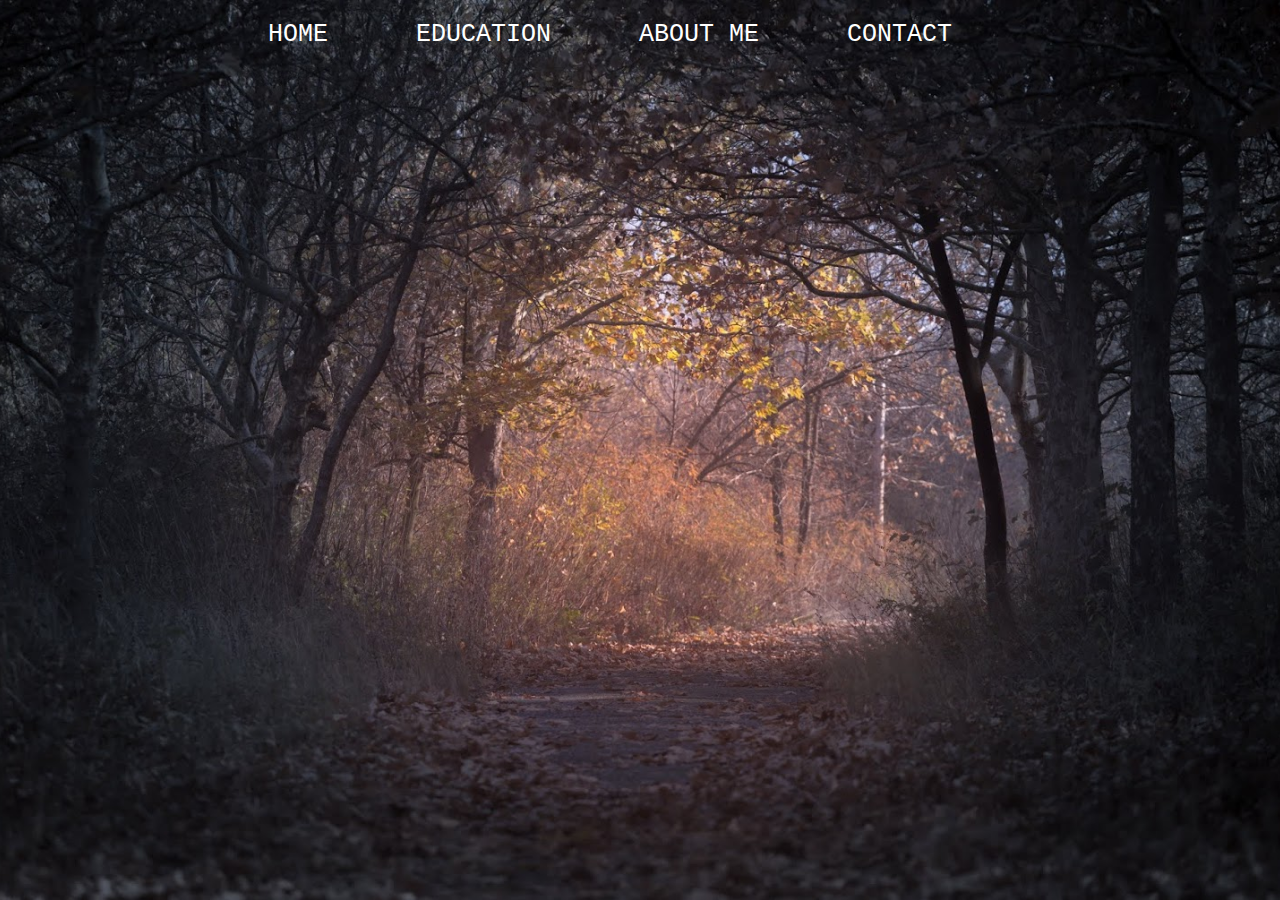
==== aboutme.html @ e42d0ca2 "Home page completed" ====
<!DOCTYPE html>
<html lang="en">

<head>
    <meta charset="UTF-8">
    <meta name="viewport" content="width=device-width, initial-scale=1.0">
    <meta http-equiv="X-UA-Compatible" content="ie=edge">
    <link rel="stylesheet" type="text/css" href="css/main.css">
    <title>Rahul Shrestha</title>
</head>
<div class="wrapper">
    <!---wrapper-->
    <div class="header">
        <!---Header-->
        <div class="navbar">
            <!---Navbar-->
            <a href="index.html">HOME</a>
            <a href="education.html">EDUCATION</a>
            <a href="aboutme.html">ABOUT ME</a>
            <a href="contact.html">CONTACT</a>
        </div>
        <!---Navbar-->
    </div>
    <!---Header-->
</div>
<!---wrapper-->

<body>

</body>

</html>
---- css/main.css ----
body {
    margin: 0;
    padding: 0;
    box-sizing: border_box;
}

.header {
    background: url(../images/bg.jpg);
    height: 100vh;
    width: 100%;
    background-repeat: no-repeat;
    background-position: center;
    background-size: cover;
}

.navbar {
    text-align: center;
    padding: 20px;
}

.navbar a {
    text-decoration: none;
    color: #fff;
    font-size: 25px;
    font-family: 'Courier New';
    margin-right: 60px;
    border: 2px solid transparent;
    padding: 10px;
    transition: 0.8s;
}

.navbar a:hover {
    background: #000;
    border: 1px solid #fff;
}

.head-content {
    text-align: center;
}

.head-content img {
    border-radius: 0%;
    border: 1px solid #fff;
    margin-top: 80px;
}

.head-content img:hover {
    border: 2px solid #db2e2e;
}

.name {
    cursor: pointer;
    font-size: 50px;
    color: #fff;
    font-family: 'Courier New';
}

.desc {
    font-size: 30px;
    color: #fff;
    font-family: 'Courier New';
}
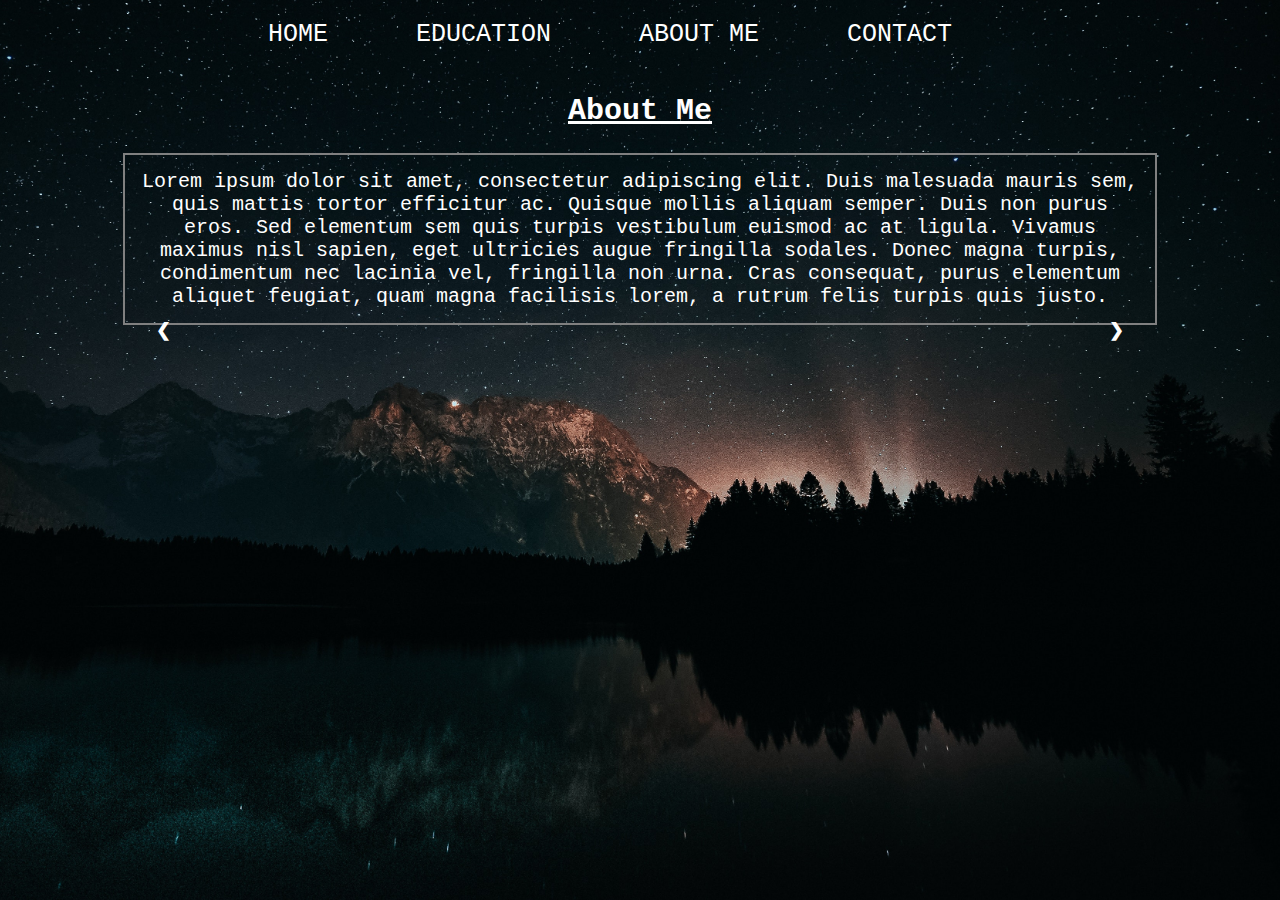
==== commit cd89ae1c: "About Me Page & Carousel Completed" ====
--- a/aboutme.html
+++ b/aboutme.html
@@ -6,8 +6,41 @@
     <meta name="viewport" content="width=device-width, initial-scale=1.0">
     <meta http-equiv="X-UA-Compatible" content="ie=edge">
     <link rel="stylesheet" type="text/css" href="css/main.css">
+    <script src="script.js"></script>
     <title>Rahul Shrestha</title>
 </head>
+<script>
+    var slideIndex = 1;
+    showSlides(slideIndex);
+
+    function plusSlides(n) {
+        showSlides(slideIndex += n);
+    }
+
+    function currentSlide(n) {
+        showSlides(slideIndex = n);
+    }
+
+    function showSlides(n) {
+        var i;
+        var slides = document.getElementsByClassName("mySlides");
+        var dots = document.getElementsByClassName("dot");
+        if (n > slides.length) {
+            slideIndex = 1
+        }
+        if (n < 1) {
+            slideIndex = slides.length
+        }
+        for (i = 0; i < slides.length; i++) {
+            slides[i].style.display = "none";
+        }
+        for (i = 0; i < dots.length; i++) {
+            dots[i].className = dots[i].className.replace(" active", "");
+        }
+        slides[slideIndex - 1].style.display = "block";
+        dots[slideIndex - 1].className += " active";
+    }
+</script>
 <div class="wrapper">
     <!---wrapper-->
     <div class="header">
@@ -20,8 +53,50 @@
             <a href="contact.html">CONTACT</a>
         </div>
         <!---Navbar-->
+        <div class="about_me">
+            <!---About Me-->
+            <h2>About Me</h2>
+            <p>
+                Lorem ipsum dolor sit amet, consectetur adipiscing elit. Duis malesuada mauris sem, quis mattis tortor efficitur ac. Quisque mollis aliquam semper. Duis non purus eros. Sed elementum sem quis turpis vestibulum euismod ac at ligula. Vivamus maximus nisl
+                sapien, eget ultricies augue fringilla sodales. Donec magna turpis, condimentum nec lacinia vel, fringilla non urna. Cras consequat, purus elementum aliquet feugiat, quam magna facilisis lorem, a rutrum felis turpis quis justo.
+            </p>
+        </div>
+        <!---About Me-->
+        <div class="slideshow-container">
+
+            <div class="mySlides fade">
+                <div class="numbertext">1 / 3</div>
+                <img src="images/carousel1.jpg" width="200px" height="400px" style="width:60%">
+            </div>
+
+            <div class="mySlides fade">
+                <div class="numbertext">2 / 3</div>
+                <img src="images/carousel2.jpg" width="200px" height="400px" style="width:60%">
+
+            </div>
+
+            <div class="mySlides fade">
+                <div class="numbertext">3 / 3</div>
+                <img src="images/carousel3.jpg" width="200px" height="400px" style="width:60%">
+
+            </div>
+
+            <a class="prev" onclick="plusSlides(-1)">&#10094;</a>
+            <a class="next" onclick="plusSlides(1)">&#10095;</a>
+
+        </div>
+        <br>
+
+        <div style="text-align:center">
+            <span class="dot" onclick="currentSlide(1)"></span>
+            <span class="dot" onclick="currentSlide(2)"></span>
+            <span class="dot" onclick="currentSlide(3)"></span>
+        </div>
+
     </div>
     <!---Header-->
+
+
 </div>
 <!---wrapper-->
 
--- a/css/main.css
+++ b/css/main.css
@@ -59,4 +59,88 @@
     font-size: 30px;
     color: #fff;
     font-family: 'Courier New';
+}
+
+.about_me h2 {
+    text-align: center;
+    font-size: 30px;
+    font-family: 'Courier New';
+    text-decoration: underline;
+    color: #fff;
+}
+
+.about_me p {
+    font-size: 20px;
+    font-family: 'Courier New';
+    width: 1000px;
+    text-align: center;
+    margin: 0 auto;
+    border: 2px solid gray;
+    padding: 15px;
+    color: #fff;
+}
+
+.mySlides {
+    display: none
+}
+
+img {
+    vertical-align: middle;
+}
+
+
+/* Slideshow container */
+
+.slideshow-container {
+    max-width: 1000px;
+    position: relative;
+    margin: auto;
+}
+
+
+/* Next & previous buttons */
+
+.prev,
+.next {
+    cursor: pointer;
+    position: absolute;
+    top: 50%;
+    width: auto;
+    padding: 16px;
+    margin-top: -22px;
+    color: white;
+    font-weight: bold;
+    font-size: 18px;
+    transition: 0.6s ease;
+    border-radius: 0 3px 3px 0;
+    user-select: none;
+}
+
+
+/* Position the "next button" to the right */
+
+.next {
+    right: 0;
+    border-radius: 3px 0 0 3px;
+}
+
+
+/* Number text (1/3 etc) */
+
+.numbertext {
+    color: #f2f2f2;
+    font-size: 12px;
+    padding: 8px 12px;
+    position: absolute;
+    top: 0;
+}
+
+
+/* Fading animation */
+
+.fade {
+    -webkit-animation-name: fade;
+    -webkit-animation-duration: 1.5s;
+    animation-name: fade;
+    animation-duration: 1.5s;
 }